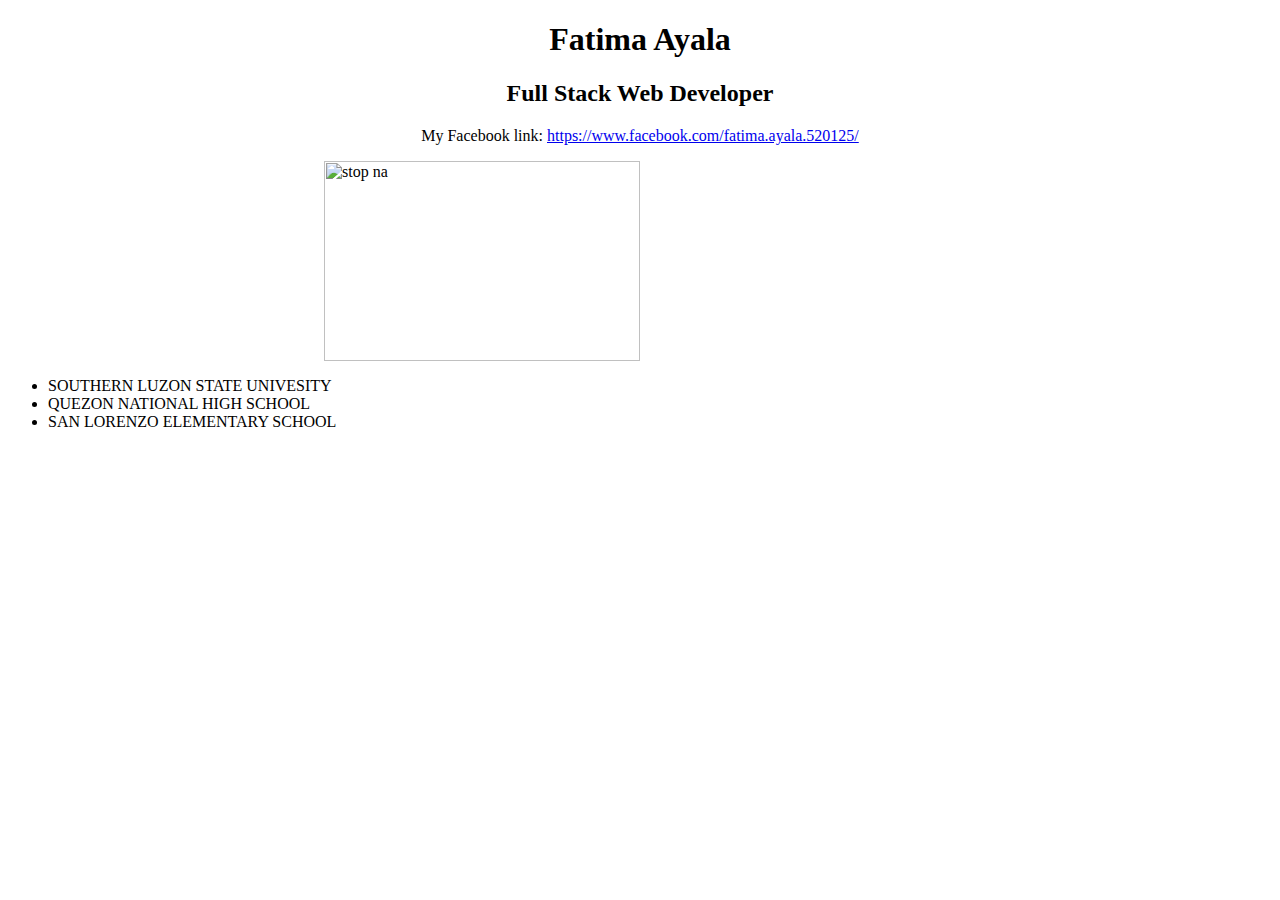
==== exercise1.html @ 5672e0b4 "initial commit" ====
<!DOCTYPE html>
<html>
<head>
  <title> Fatima Ayala</title>
</head>
<body>
<div class="page-wrapper">
  <h1 style="text-align:center ;">Fatima Ayala</h1>
  <h2 style="text-align:center ;">Full Stack Web Developer</h2>
  <p style="text-align:center;">My Facebook link: <a href="https://www.facebook.com/fatima.ayala.520125/"> https://www.facebook.com/fatima.ayala.520125/</a></p>
  <img src="img/Capture.jpg" width="200" height="200" title="stop na" class="center" >

<ul                    >
<li>SOUTHERN LUZON STATE UNIVESITY<b></b></li>

<li>QUEZON NATIONAL HIGH SCHOOL</li>
<li>SAN LORENZO ELEMENTARY SCHOOL</li>



</ul>
</div>
<style>
.center{

  display: block;
  margin-left: auto;
  margin-right: auto;
  width: 50%;

}


</style>


</body>



</html>
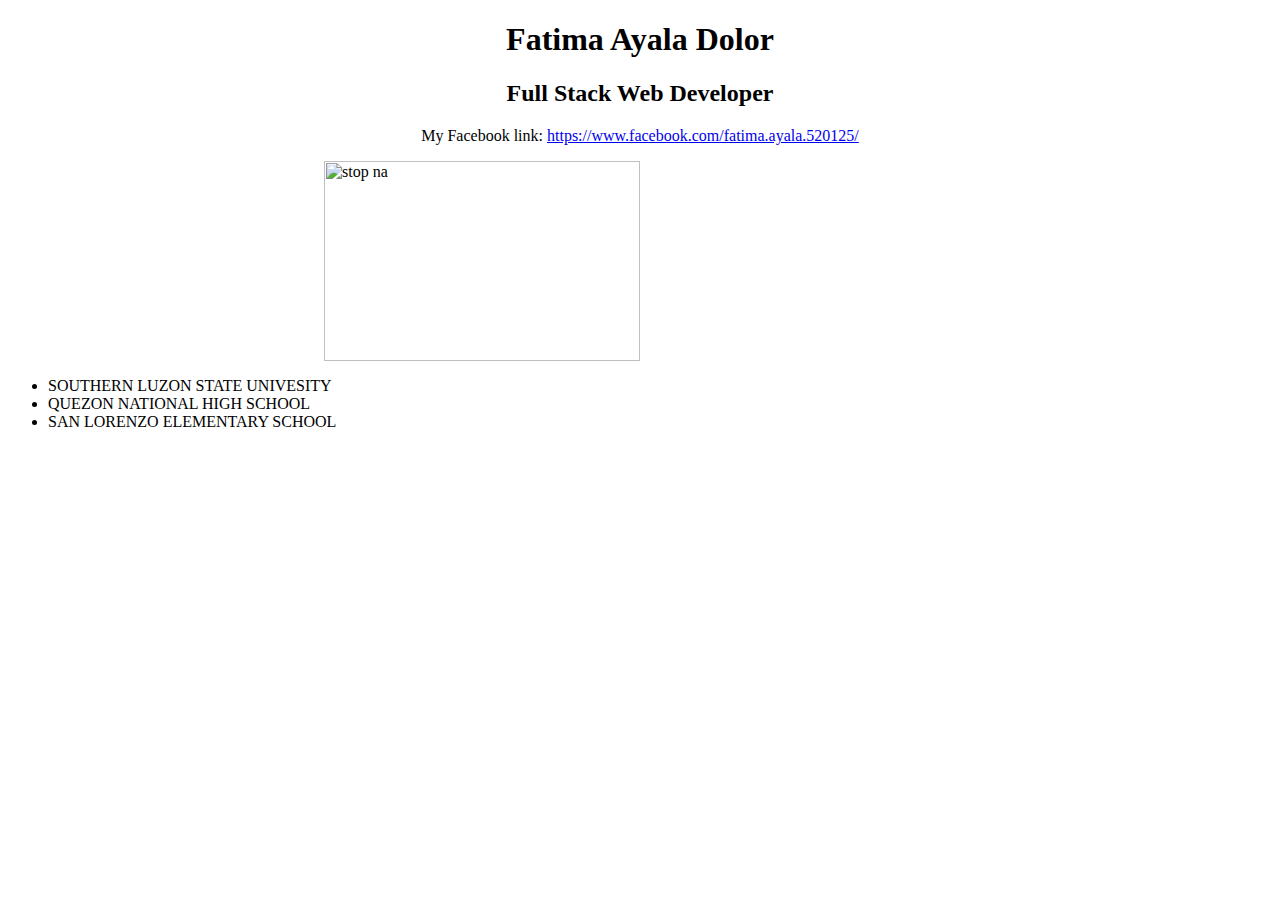
==== commit 9d4352e8: "commit changes" ====
--- a/exercise1.html
+++ b/exercise1.html
@@ -5,7 +5,7 @@
 </head>
 <body>
 <div class="page-wrapper">
-  <h1 style="text-align:center ;">Fatima Ayala</h1>
+  <h1 style="text-align:center ;">Fatima Ayala Dolor</h1>
   <h2 style="text-align:center ;">Full Stack Web Developer</h2>
   <p style="text-align:center;">My Facebook link: <a href="https://www.facebook.com/fatima.ayala.520125/"> https://www.facebook.com/fatima.ayala.520125/</a></p>
   <img src="img/Capture.jpg" width="200" height="200" title="stop na" class="center" >
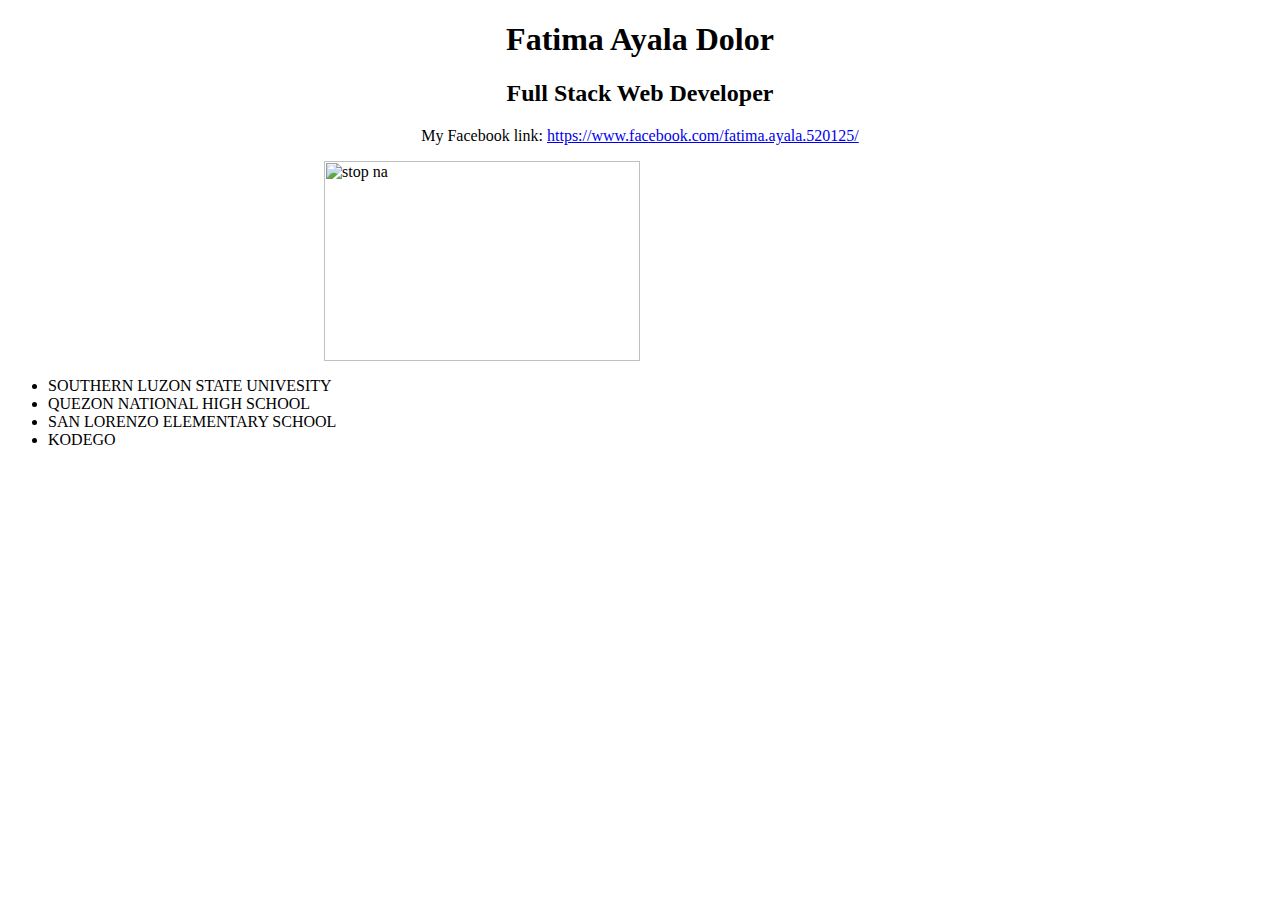
==== commit 5008b596: "commit changes" ====
--- a/exercise1.html
+++ b/exercise1.html
@@ -15,6 +15,7 @@
 
 <li>QUEZON NATIONAL HIGH SCHOOL</li>
 <li>SAN LORENZO ELEMENTARY SCHOOL</li>
+<li>KODEGO</li>
 
 
 
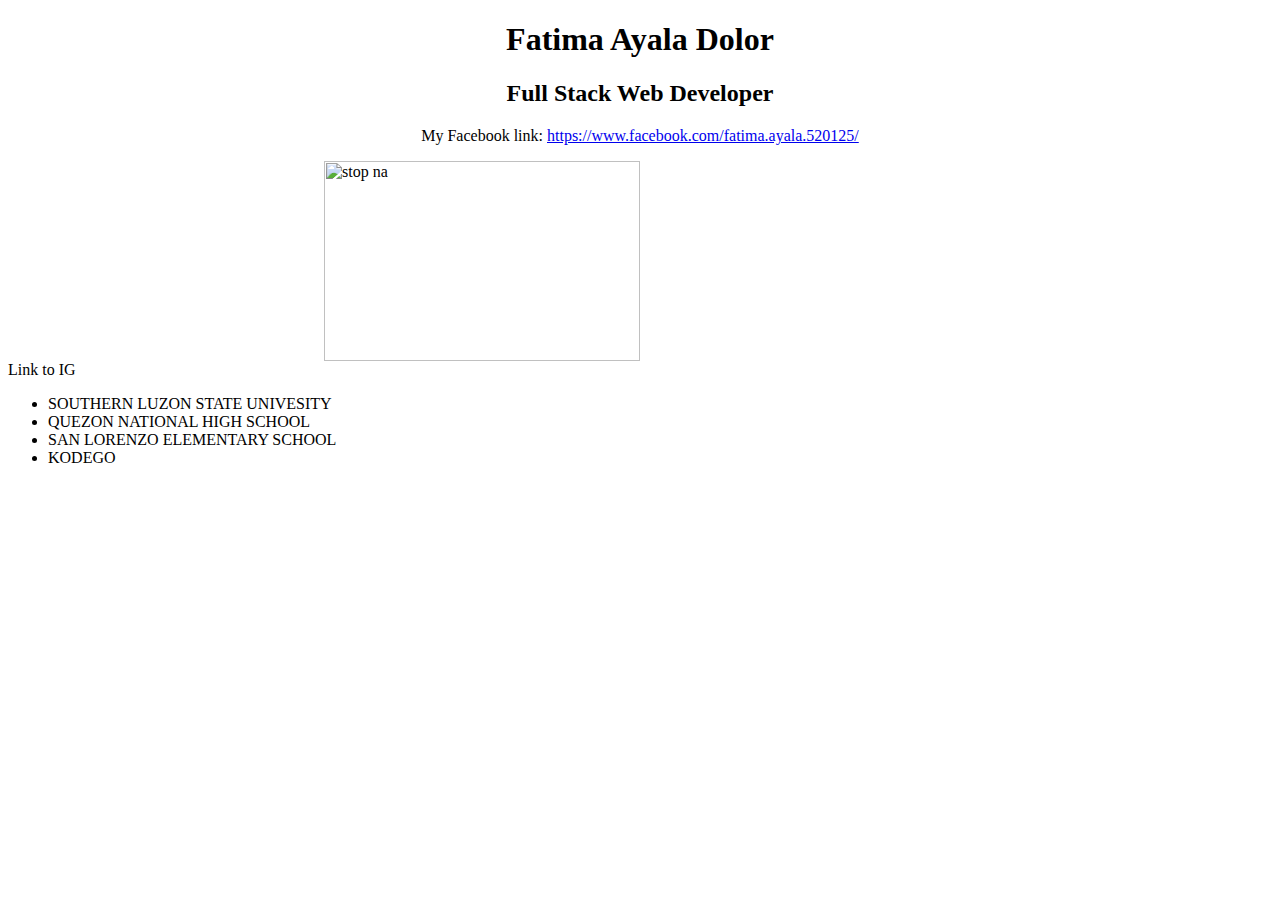
==== commit 0c7380d6: "feature/2 -update exercise1, added IG" ====
--- a/exercise1.html
+++ b/exercise1.html
@@ -9,7 +9,7 @@
   <h2 style="text-align:center ;">Full Stack Web Developer</h2>
   <p style="text-align:center;">My Facebook link: <a href="https://www.facebook.com/fatima.ayala.520125/"> https://www.facebook.com/fatima.ayala.520125/</a></p>
   <img src="img/Capture.jpg" width="200" height="200" title="stop na" class="center" >
-
+  <a> Link to IG</a>
 <ul                    >
 <li>SOUTHERN LUZON STATE UNIVESITY<b></b></li>
 
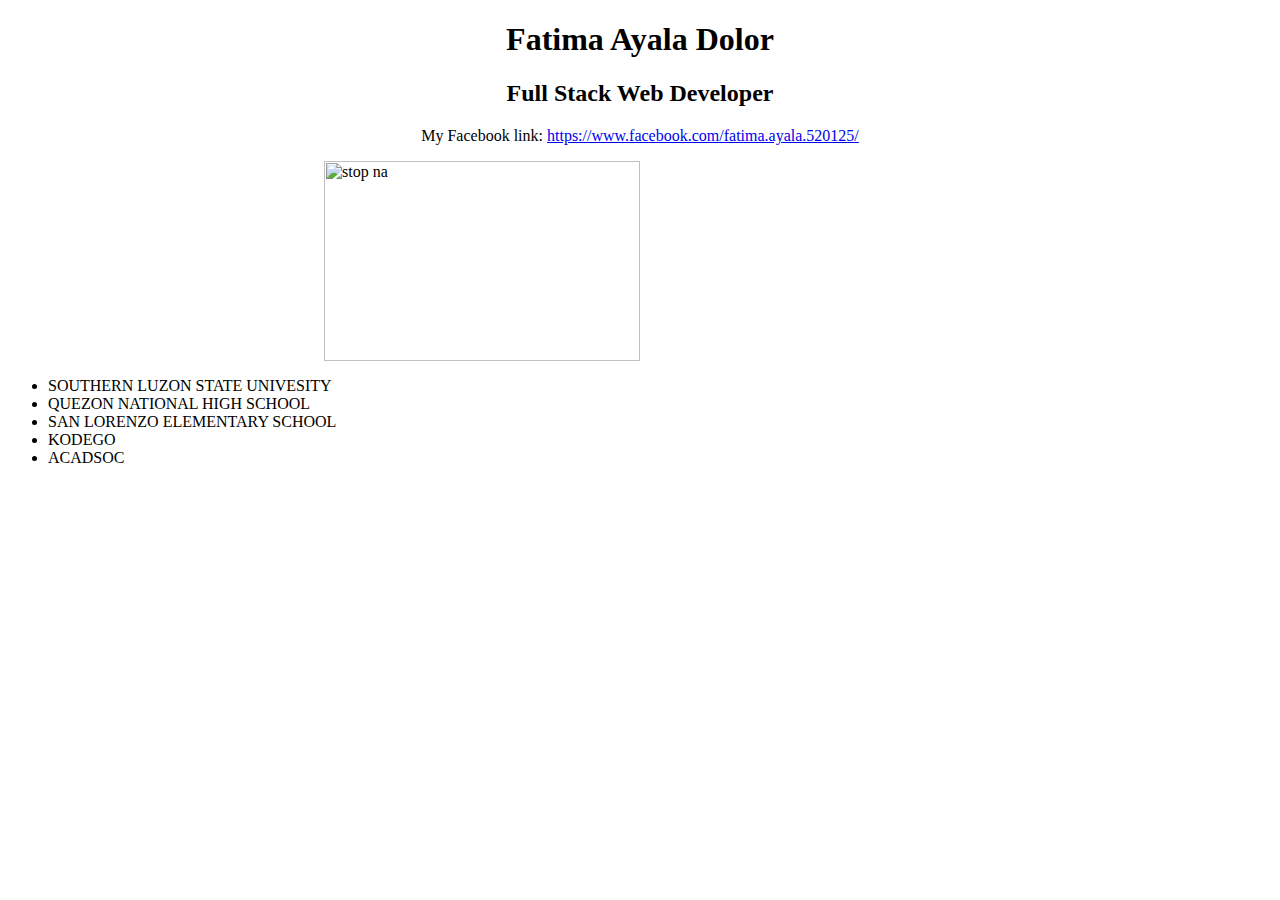
==== commit 468aa0e2: "featured/1 add list ACADSOC" ====
--- a/exercise1.html
+++ b/exercise1.html
@@ -9,13 +9,14 @@
   <h2 style="text-align:center ;">Full Stack Web Developer</h2>
   <p style="text-align:center;">My Facebook link: <a href="https://www.facebook.com/fatima.ayala.520125/"> https://www.facebook.com/fatima.ayala.520125/</a></p>
   <img src="img/Capture.jpg" width="200" height="200" title="stop na" class="center" >
-  <a> Link to IG</a>
+
 <ul                    >
 <li>SOUTHERN LUZON STATE UNIVESITY<b></b></li>
 
 <li>QUEZON NATIONAL HIGH SCHOOL</li>
 <li>SAN LORENZO ELEMENTARY SCHOOL</li>
 <li>KODEGO</li>
+<li>ACADSOC</li>
 
 
 
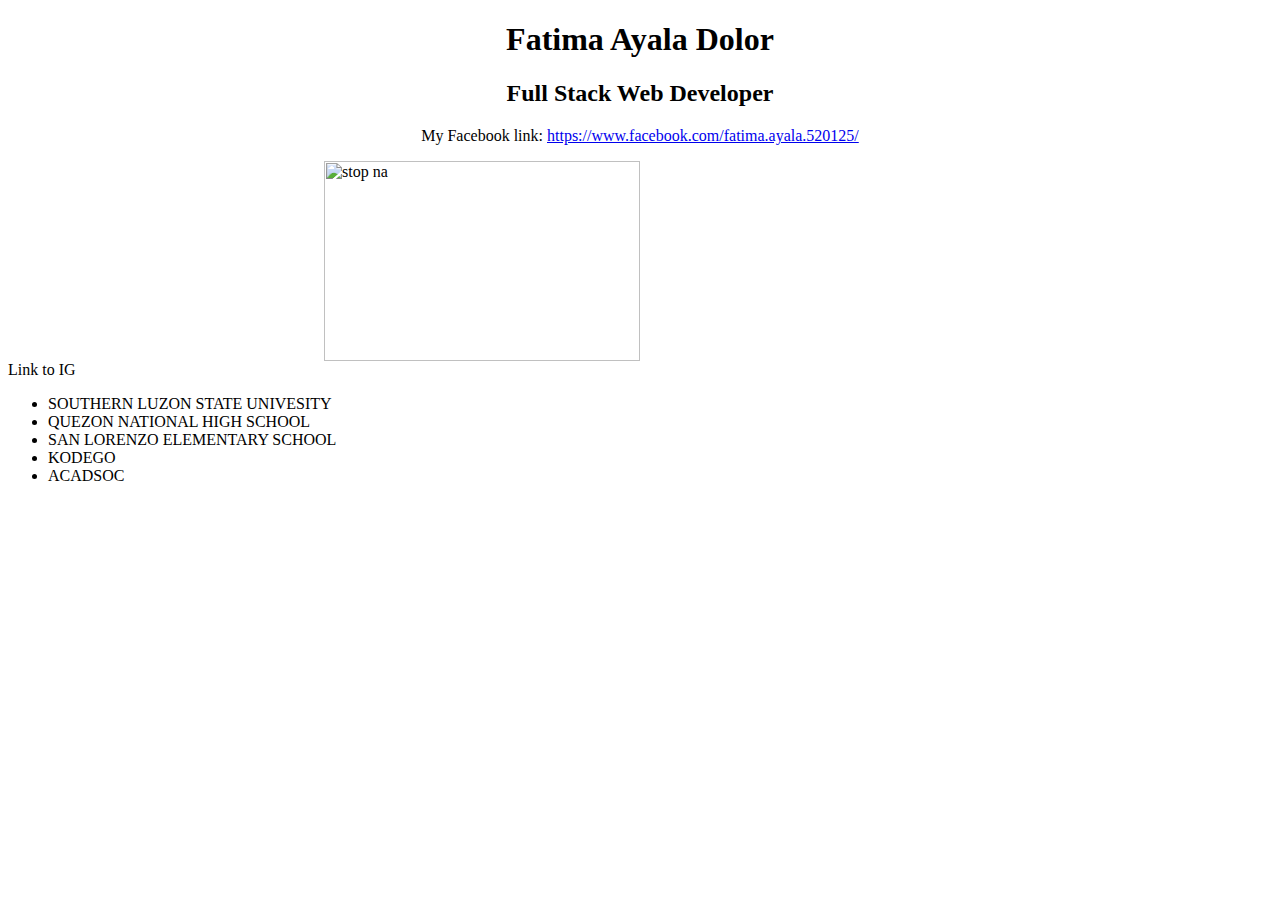
==== commit ae3f5998: "Merge branch 'feature/1'" ====
--- a/exercise1.html
+++ b/exercise1.html
@@ -9,7 +9,7 @@
   <h2 style="text-align:center ;">Full Stack Web Developer</h2>
   <p style="text-align:center;">My Facebook link: <a href="https://www.facebook.com/fatima.ayala.520125/"> https://www.facebook.com/fatima.ayala.520125/</a></p>
   <img src="img/Capture.jpg" width="200" height="200" title="stop na" class="center" >
-
+  <a> Link to IG</a>
 <ul                    >
 <li>SOUTHERN LUZON STATE UNIVESITY<b></b></li>
 
